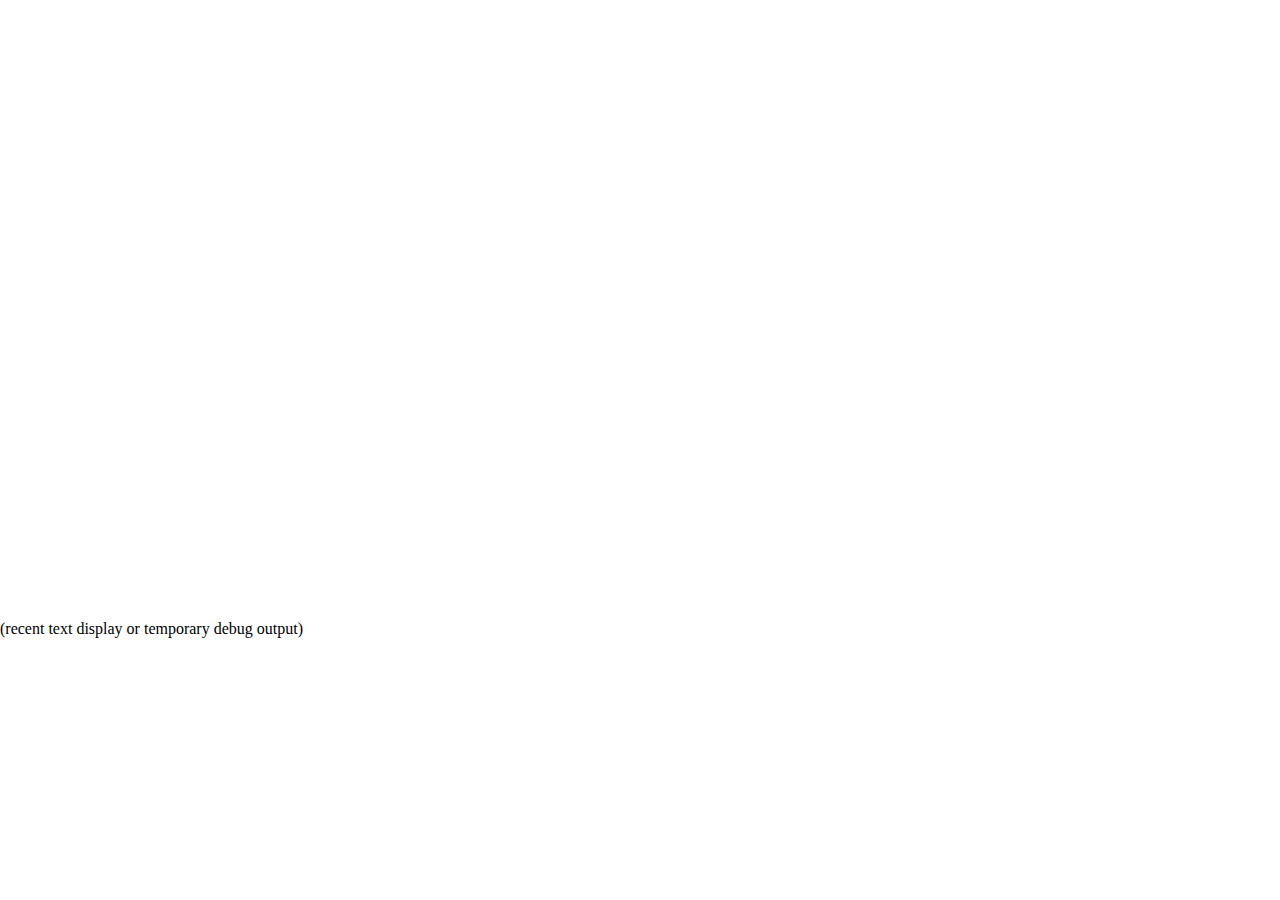
==== index.html @ ce692e2d "Just renaming main html file to index so it'll load as default on itch etc" ====
<!DOCTYPE html>
<html lang="en">
<head>
<meta content="text/html;charset=utf-8" http-equiv="Content-Type">
<meta content="utf-8" http-equiv="encoding">
<link rel="stylesheet" type="text/css" href="styles.css">
<!--
<link href="https://fonts.googleapis.com/css2?family=Lilita+One&display=swap" rel="stylesheet">
<link href="https://fonts.googleapis.com/css2?family=Love+Ya+Like+A+Sister&display=swap" rel="stylesheet">
-->
<link rel="preconnect" href="https://fonts.gstatic.com">
<link href="https://fonts.googleapis.com/css2?family=Texturina&display=swap" rel="stylesheet">
<style>
  html, body {
      width:  100%;
      height: 100%;
      margin: 0;
      overflow: hidden;
  }
</style>
</head>
<body>

<!-- body overlay -->
<div class="body-blackout"></div>

<!-- modal for level generation text -->
<div id="lvl-generate-modal"
  class="popup-modal shadow" 
  data-popup-modal="lvl">
  <b style="color:red" class="popup-modal__close">X</b>
  <b style="color:red" class="popup-modal__copy">#</b>
  <p id="lvl-text">Level Data</p>
</div>

<canvas id="gameCanvas" width="800" height="600"></canvas>

<p id="debugText">(recent text display or temporary debug output)</p>

<script src="js/base/fmt.js"></script>
<script src="js/base/util.js"></script>
<script src="js/base/group.js"></script>
<script src="js/base/fitter.js"></script>
<script src="js/base/font.js"></script>
<script src="js/base/vect.js"></script>
<script src="js/base/bounds.js"></script>
<script src="js/base/color.js"></script>
<script src="js/base/sketch.js"></script>
<script src="js/base/sprite.js"></script>
<script src="js/base/stretchSprite.js"></script>
<script src="js/base/rect.js"></script>
<script src="js/base/text.js"></script>
<script src="js/base/dialog.js"></script>
<script src="js/base/shape.js"></script>
<script src="js/base/xform.js"></script>
<script src="js/base/animation.js"></script>
<script src="js/base/event.js"></script>
<script src="js/base/store.js"></script>
<script src="js/base/gizmo.js"></script>
<script src="js/base/particles.js"></script>
<script src="js/base/fx.js"></script>
<script src="js/base/uxView.js"></script>
<script src="js/base/uxMouse.js"></script>
<script src="js/base/uxCanvas.js"></script>
<script src="js/base/uxPanel.js"></script>
<script src="js/base/uxButton.js"></script>
<script src="js/base/uxText.js"></script>
<script src="js/base/uxFader.js"></script>
<script src="js/base/uxInput.js"></script>
<script src="js/base/registry.js"></script>
<script src="js/base/viewMgr.js"></script>
<script src="js/base/viewSystem.js"></script>
<script src="js/gameEvents.js"></script>
<script src="js/collider.js"></script>
<script src="js/camera.js"></script>
<script src="js/animator.js"></script>
<script src="js/assets.js"></script>
<script src="js/props.js"></script>
<script src="js/pathfinding.js"></script>
<script src="js/daggerAssets.js"></script>
<script src="js/daggerDialog.js"></script>
<script src="js/daggerQuests.js"></script>
<script src="js/daggerParticles.js"></script>
<script src="js/daggerFx.js"></script>
<script src="js/GraphicsCommon.js"></script>
<script src="js/Math.js"></script>
<script src="js/inventory.js"></script>
<script src="js/character.js"></script> <!-- Must be above warrior.js and enemy.js -->
<script src="js/Warrior.js"></script>
<script src="js/gameObjects.js"></script>
<script src="js/npc.js"></script>
<script src="js/enemy.js"></script>
<script src="js/attack.js"></script>
<script src="js/lvl.js"></script>
<script src="js/WorldGen.js"></script>
<script src="js/World.js"></script>
<script src="js/UnexploredRooms.js"></script>
<script src="js/Input.js"></script>
<script src="js/gridlayout.js"></script>
<script src="js/gridelement.js"></script>
<script src="js/soundAndMusic.js"></script>
<script src="js/quest.js"></script>
<script src="js/uxTemplates.js"></script>
<script src="js/uxCtrl.js"></script>
<script src="js/uxCtrlSys.js"></script>
<script src="js/uxCredits.js"></script>
<script src="js/uxTitle.js"></script>
<script src="js/uxMain.js"></script>
<script src="js/uxStory.js"></script>
<script src="js/uxPlay.js"></script>
<script src="js/uxEditor.js"></script>
<script src="js/uxEquip.js"></script>
<script src="js/uxQuest.js"></script>
<script src="js/uxDialog.js"></script>
<script src="js/uxAlchemistShop.js"></script>
<script src="js/uxFletcherShop.js"></script>
<script src="js/uxHealer.js"></script>
<script src="js/uxGameOver.js"></script>
<script src="js/Main.js"></script>

</body>
</html>
---- styles.css ----
#tile-buttons {
	display: flex;
	flex-wrap: wrap;
	/*grid-template-columns: repeat(30, 1fr);
	grid-template-rows: repeat(8, 5vw);
	grid-gap: 0px;*/
}

.body-blackout {
  position: absolute;
  z-index: 1010;
  left: 0;
  top: 0;
  width: 100%;
  height: 100%;
  background-color: rgba(0, 0, 0, 0.65);
  display: none;
}
.body-blackout.is-blacked-out {
  display: block;
}
.popup-trigger {
  display: inline-block;
}
.popup-modal {
  height: 90%;
  width: 70%;
  background-color: #fff;
  position: absolute;
  left: 50%;
  top: 50%;
  transform: translate(-50%, -50%);
  padding: 5px;
  opacity: 0;
  pointer-events: none;
  transition: all 300ms ease-in-out;
  z-index: 1011;
}
.popup-modal.is--visible {
  opacity: 1;
  pointer-events: auto;
}
.popup-modal__close {
  position: absolute;
  font-size: 4rem;
  right: -10px;
  top: -20px;
  cursor: pointer;
}
.popup-modal__copy {
  position: absolute;
  font-size: 4rem;
  right: 40px;
  top: -20px;
  cursor: pointer;
}
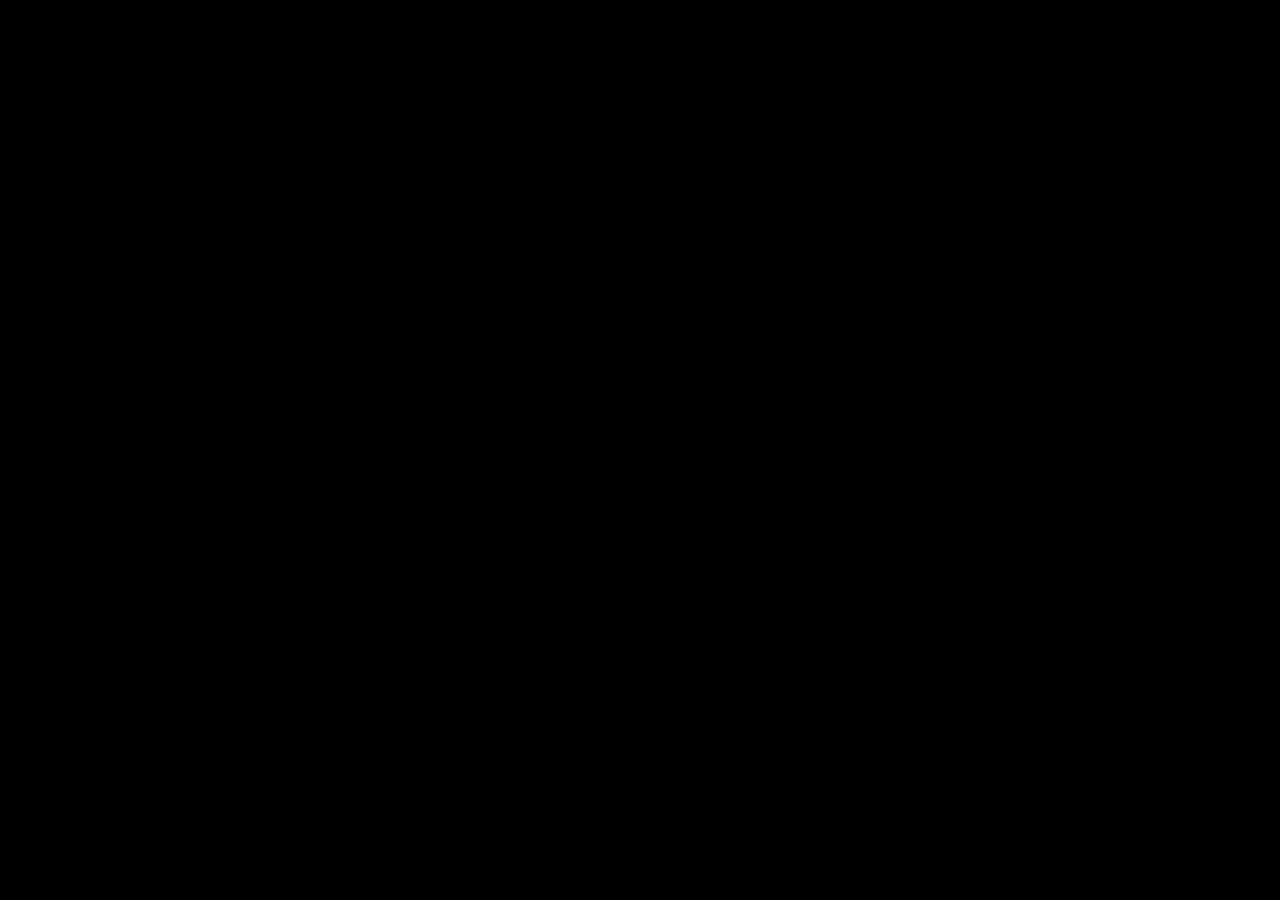
==== commit 66e5187b: "Removing debug text from html, updated html background to black to blend in" ====
--- a/index.html
+++ b/index.html
@@ -16,6 +16,7 @@
       height: 100%;
       margin: 0;
       overflow: hidden;
+      background: black;
   }
 </style>
 </head>
@@ -35,7 +36,7 @@
 
 <canvas id="gameCanvas" width="800" height="600"></canvas>
 
-<p id="debugText">(recent text display or temporary debug output)</p>
+<p id="debugText"></p>
 
 <script src="js/base/fmt.js"></script>
 <script src="js/base/util.js"></script>
@@ -116,6 +117,7 @@
 <script src="js/uxFletcherShop.js"></script>
 <script src="js/uxHealer.js"></script>
 <script src="js/uxGameOver.js"></script>
+<script src="js/uxHelp.js"></script>
 <script src="js/Main.js"></script>
 
 </body>
